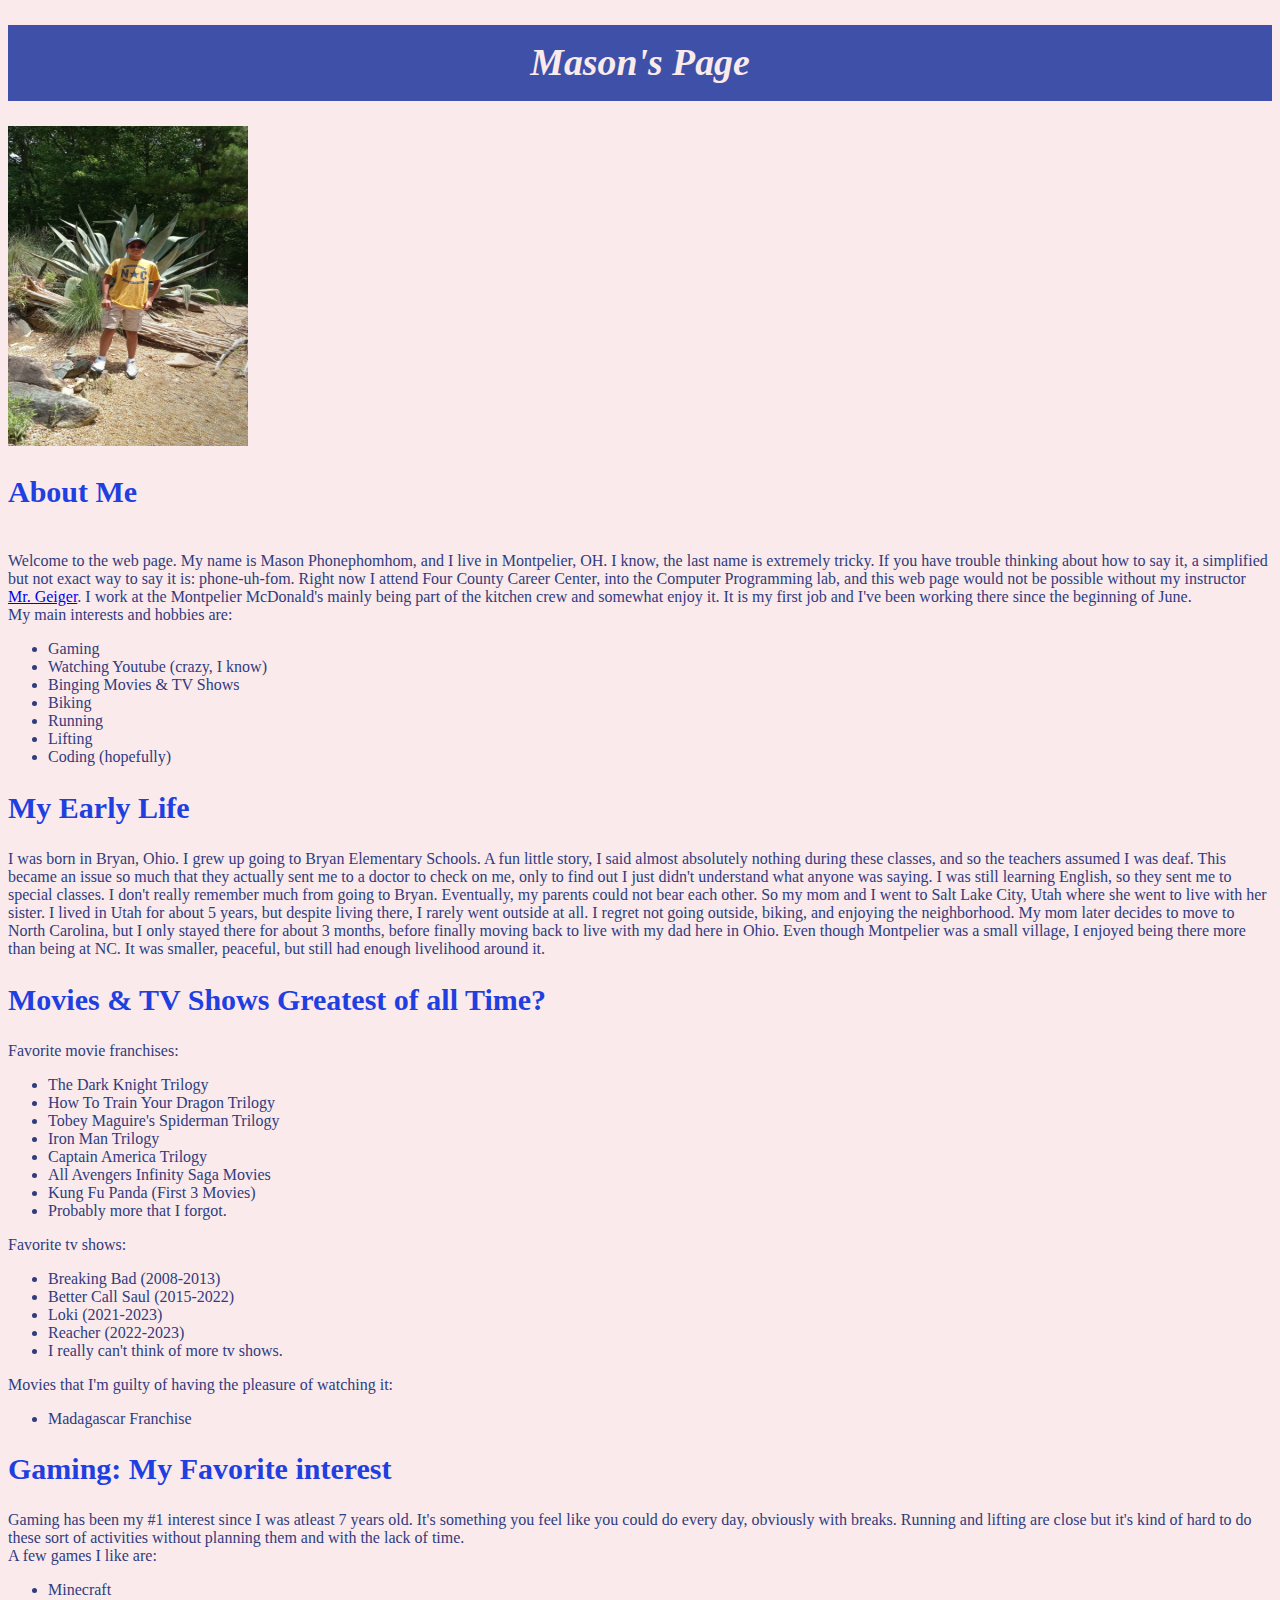
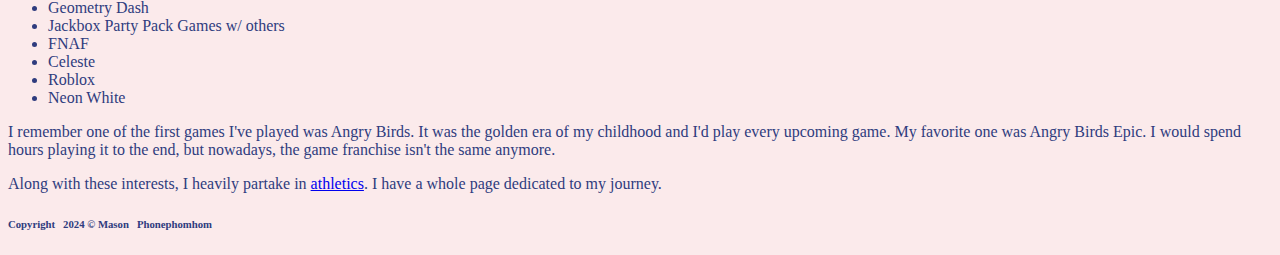
==== index.html @ e6e597aa "css has been added" ====
<!DOCTYPE html> 

<html lang="en">
<!--Setting up the web title.-->


<head>
    <meta charset="UTF-8">
    <meta name ="description" content="This is a page about Mason Phonephomhom.">
    <meta name="keywords" content="Mason, Phonephomhom, Mason Phonephomhom, MP">
    <title>My Life</title>
    <link rel="stylesheet" href="mystyle.css" type="text/css">

</head>

<!--Introduction to me.-->

<body>
    <h1>Mason's Page</h1>
    <p> 
        <img src="file.jpg" alt="Me at the North Carolina Asheboro Zoo." height="320" width="240">

    <h2>About Me</h2>
    <br> Welcome to the web page. My name is Mason Phonephomhom, and I live in Montpelier, OH. I know, the last name is extremely tricky. 
        If you have trouble thinking about how to say it, a simplified but not exact way to say it is: phone-uh-fom.
        Right now I attend Four County Career Center, into the Computer Programming lab, and this web page would not be possible without my instructor <a href="https://mrgeiger.com/">Mr. Geiger</a>. 
        I work at the Montpelier McDonald's mainly being part of the kitchen crew and somewhat enjoy it. 
        It is my first job and I've been working there since the beginning of June. 
        <br> My main interests and hobbies are: 
        <ul>
            <li>Gaming</li>
            <li>Watching Youtube (crazy, I know)</li>
            <li>Binging Movies & TV Shows</li>
            <li>Biking</li>
            <li>Running</li>
            <li>Lifting</li>
            <li>Coding (hopefully)</li>
        </ul>
    <p>
    

<!--These next paragraphs are about my life with sports.-->

    
    <h2>My Early Life</h2>
    <p> I was born in Bryan, Ohio. I grew up going to Bryan Elementary Schools. 
        A fun little story, I said almost absolutely nothing during these classes, and so the teachers assumed I was deaf.
        This became an issue so much that they actually sent me to a doctor to check on me, only to find out I just didn't understand what anyone was saying.
        I was still learning English, so they sent me to special classes. I don't really remember much from going to Bryan.
        Eventually, my parents could not bear each other. So my mom and I went to Salt Lake City, Utah where she went to live with her sister.
        I lived in Utah for about 5 years, but despite living there, I rarely went outside at all. I regret not going outside, biking, and enjoying the neighborhood.
        My mom later decides to move to North Carolina, but I only stayed there for about 3 months, before finally moving back to live with my dad here in Ohio.
        Even though Montpelier was a small village, I enjoyed being there more than being at NC. It was smaller, peaceful, but still had enough livelihood around it.
    </p>

<!--Another part of my athletic career.-->

    <h2>Movies & TV Shows Greatest of all Time?</h2>
    <p> Favorite movie franchises:
        <ul>
            <li>The Dark Knight Trilogy</li>
            <li>How To Train Your Dragon Trilogy</li>
            <li>Tobey Maguire's Spiderman Trilogy</li>
            <li>Iron Man Trilogy</li>
            <li>Captain America Trilogy</li>
            <li>All Avengers Infinity Saga Movies</li>
            <li>Kung Fu Panda (First 3 Movies)</li>
            <li>Probably more that I forgot.</li>
        </ul> 

        Favorite tv shows:
        <ul>
            <li>Breaking Bad (2008-2013)</li>
            <li>Better Call Saul (2015-2022)</li>
            <li>Loki (2021-2023)</li>
            <li>Reacher (2022-2023)</li>
            <li>I really can't think of more tv shows.</li>
        </ul>

        Movies that I'm guilty of having the pleasure of watching it:
        <ul>
            <li>Madagascar Franchise</li>
        </ul>
    <p>


<!--Outside of running and lifting.-->

 
    <h2>Gaming: My Favorite interest</h2>
    <p> Gaming has been my #1 interest since I was atleast 7 years old. 
        It's something you feel like you could do every day, obviously with breaks. 
        Running and lifting are close but it's kind of hard to do these sort of activities without planning them and with the lack of time. 
        <br>A few games I like are:
        <ul>
            <li>Minecraft</li>
            <li>Geometry Dash</li>
            <li>Jackbox Party Pack Games w/ others</li>
            <li>FNAF</li>
            <li>Celeste</li>
            <li>Roblox</li>
            <li>Neon White</li>
        </ul>
        I remember one of the first games I've played was Angry Birds. 
        It was the golden era of my childhood and I'd play every upcoming game. My favorite one was Angry Birds Epic. 
        I would spend hours playing it to the end, but nowadays, the game franchise isn't the same anymore. 
    <p>

    <p>
            Along with these interests, I heavily partake in <a href="myathleticcareer.html" title="Page 2">athletics</a>. I have a whole page dedicated to my journey. 
    </p>

    <h6>Copyright &nbsp; 2024 &copy; Mason &nbsp; Phonephomhom</h6>
</body>

</html>
---- mystyle.css ----
h1 {
    color:#FBEAEB;
    background-color: #3e50a7;
    text-align: center;
    font-size: 1cm;
    font-style: italic;
    line-height: 2em;
}

h2 {
    color:#1f3fe0;
    font-size: 30px;
}

h1,
h2,
h6 {
    font-family:Cambria, Cochin, Georgia, Times, 'Times New Roman', serif
}
body {
    background-color:#FBEAEB;
    color:#2F3C7E;
}
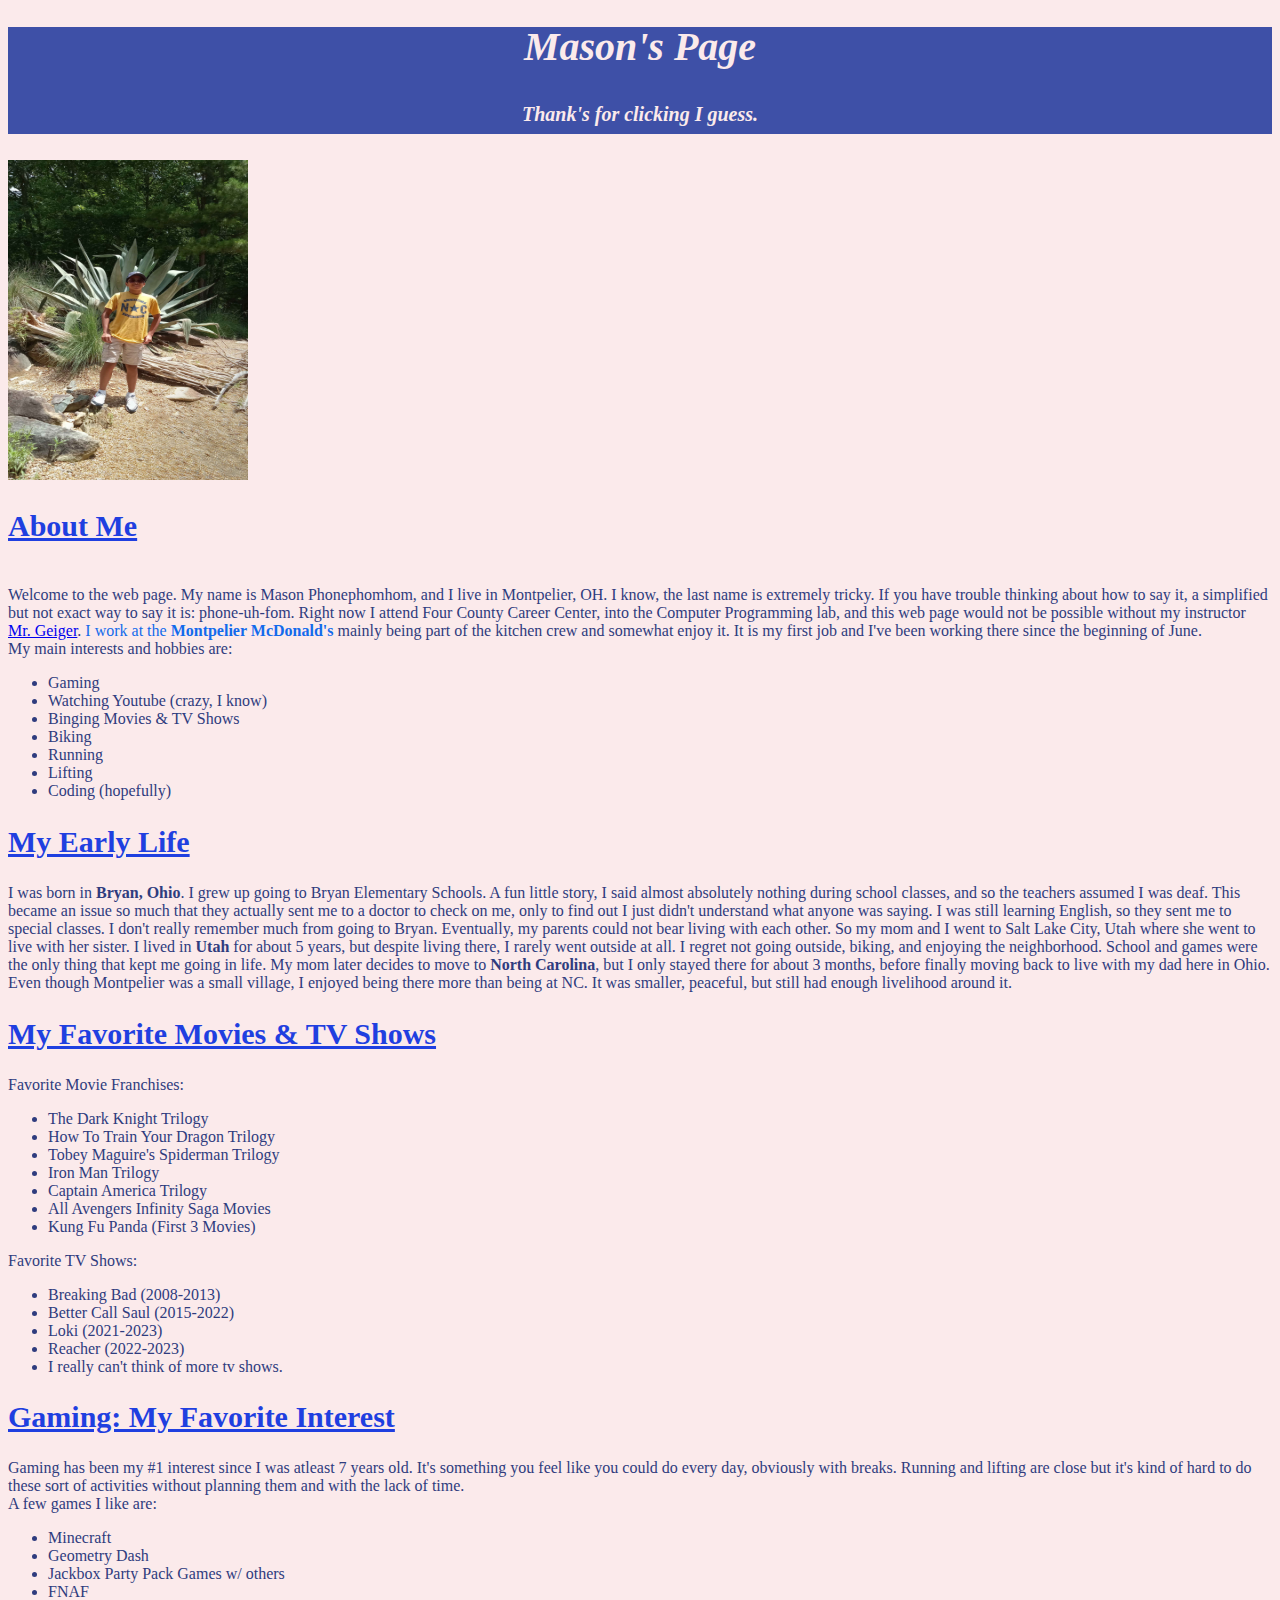
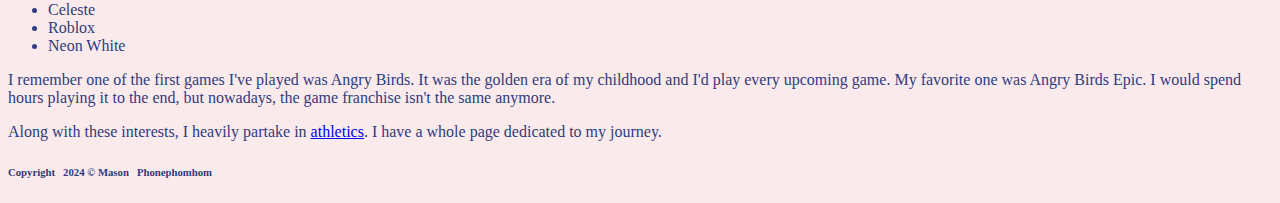
==== commit 957e1d86: "overhaul of stuff" ====
--- a/index.html
+++ b/index.html
@@ -2,7 +2,6 @@
 
 <html lang="en">
 <!--Setting up the web title.-->
-
 
 <head>
     <meta charset="UTF-8">
@@ -16,47 +15,53 @@
 <!--Introduction to me.-->
 
 <body>
-    <h1>Mason's Page</h1>
+    <header>
+        <h1>Mason's Page</h1>
+        <h4>Thank's for clicking I guess.</h4>
+    </header>
     <p> 
         <img src="file.jpg" alt="Me at the North Carolina Asheboro Zoo." height="320" width="240">
 
-    <h2>About Me</h2>
-    <br> Welcome to the web page. My name is Mason Phonephomhom, and I live in Montpelier, OH. I know, the last name is extremely tricky. 
-        If you have trouble thinking about how to say it, a simplified but not exact way to say it is: phone-uh-fom.
-        Right now I attend Four County Career Center, into the Computer Programming lab, and this web page would not be possible without my instructor <a href="https://mrgeiger.com/">Mr. Geiger</a>. 
-        I work at the Montpelier McDonald's mainly being part of the kitchen crew and somewhat enjoy it. 
-        It is my first job and I've been working there since the beginning of June. 
-        <br> My main interests and hobbies are: 
-        <ul>
-            <li>Gaming</li>
-            <li>Watching Youtube (crazy, I know)</li>
-            <li>Binging Movies & TV Shows</li>
-            <li>Biking</li>
-            <li>Running</li>
-            <li>Lifting</li>
-            <li>Coding (hopefully)</li>
-        </ul>
-    <p>
+    <main>
+        <div id ="aboutSection">
+            <h2><u>About Me</u></h2>
+            <br> Welcome to the web page. My name is Mason Phonephomhom, and I live in Montpelier, OH. I know, the last name is extremely tricky. 
+                If you have trouble thinking about how to say it, a simplified but not exact way to say it is: phone-uh-fom.
+                Right now I attend Four County Career Center, into the Computer Programming lab, and this web page would not be possible without my instructor <a href="https://mrgeiger.com/">Mr. Geiger</a>. 
+                <span id="importantStuff">I work at the <strong>Montpelier McDonald's</strong></span> mainly being part of the kitchen crew and somewhat enjoy it. 
+                It is my first job and I've been working there since the beginning of June. 
+                <br> My main interests and hobbies are: 
+                <ul>
+                    <li>Gaming</li>
+                    <li>Watching Youtube (crazy, I know)</li>
+                    <li>Binging Movies & TV Shows</li>
+                    <li>Biking</li>
+                    <li>Running</li>
+                    <li>Lifting</li>
+                    <li>Coding (hopefully)</li>
+                </ul>
+            <p>
+        </div>
+    </main>
+
+<!--This paragraph is about my early life.-->
     
-
-<!--These next paragraphs are about my life with sports.-->
-
-    
-    <h2>My Early Life</h2>
-    <p> I was born in Bryan, Ohio. I grew up going to Bryan Elementary Schools. 
-        A fun little story, I said almost absolutely nothing during these classes, and so the teachers assumed I was deaf.
+    <h2><u>My Early Life</u></h2>
+    <p> I was born in <strong>Bryan, Ohio</strong>. I grew up going to Bryan Elementary Schools. 
+        A fun little story, I said almost absolutely nothing during school classes, and so the teachers assumed I was deaf.
         This became an issue so much that they actually sent me to a doctor to check on me, only to find out I just didn't understand what anyone was saying.
         I was still learning English, so they sent me to special classes. I don't really remember much from going to Bryan.
-        Eventually, my parents could not bear each other. So my mom and I went to Salt Lake City, Utah where she went to live with her sister.
-        I lived in Utah for about 5 years, but despite living there, I rarely went outside at all. I regret not going outside, biking, and enjoying the neighborhood.
-        My mom later decides to move to North Carolina, but I only stayed there for about 3 months, before finally moving back to live with my dad here in Ohio.
+        Eventually, my parents could not bear living with each other. So my mom and I went to Salt Lake City, Utah where she went to live with her sister.
+        I lived in <strong>Utah</strong> for about 5 years, but despite living there, I rarely went outside at all. I regret not going outside, biking, and enjoying the neighborhood. 
+        School and games were the only thing that kept me going in life. 
+        My mom later decides to move to <strong>North Carolina</strong>, but I only stayed there for about 3 months, before finally moving back to live with my dad here in Ohio.
         Even though Montpelier was a small village, I enjoyed being there more than being at NC. It was smaller, peaceful, but still had enough livelihood around it.
     </p>
 
-<!--Another part of my athletic career.-->
+<!--List.-->
 
-    <h2>Movies & TV Shows Greatest of all Time?</h2>
-    <p> Favorite movie franchises:
+    <h2><u>My Favorite Movies & TV Shows</u></h2>
+    <p> Favorite Movie Franchises:
         <ul>
             <li>The Dark Knight Trilogy</li>
             <li>How To Train Your Dragon Trilogy</li>
@@ -65,10 +70,9 @@
             <li>Captain America Trilogy</li>
             <li>All Avengers Infinity Saga Movies</li>
             <li>Kung Fu Panda (First 3 Movies)</li>
-            <li>Probably more that I forgot.</li>
         </ul> 
 
-        Favorite tv shows:
+        Favorite TV Shows:
         <ul>
             <li>Breaking Bad (2008-2013)</li>
             <li>Better Call Saul (2015-2022)</li>
@@ -76,41 +80,39 @@
             <li>Reacher (2022-2023)</li>
             <li>I really can't think of more tv shows.</li>
         </ul>
-
-        Movies that I'm guilty of having the pleasure of watching it:
-        <ul>
-            <li>Madagascar Franchise</li>
-        </ul>
     <p>
 
 
-<!--Outside of running and lifting.-->
+<!--Gaming.-->
 
- 
-    <h2>Gaming: My Favorite interest</h2>
-    <p> Gaming has been my #1 interest since I was atleast 7 years old. 
-        It's something you feel like you could do every day, obviously with breaks. 
-        Running and lifting are close but it's kind of hard to do these sort of activities without planning them and with the lack of time. 
-        <br>A few games I like are:
-        <ul>
-            <li>Minecraft</li>
-            <li>Geometry Dash</li>
-            <li>Jackbox Party Pack Games w/ others</li>
-            <li>FNAF</li>
-            <li>Celeste</li>
-            <li>Roblox</li>
-            <li>Neon White</li>
-        </ul>
-        I remember one of the first games I've played was Angry Birds. 
-        It was the golden era of my childhood and I'd play every upcoming game. My favorite one was Angry Birds Epic. 
-        I would spend hours playing it to the end, but nowadays, the game franchise isn't the same anymore. 
-    <p>
+    <article>
+        <h2><u>Gaming: My Favorite Interest</u></h2>
+        <p> Gaming has been my #1 interest since I was atleast 7 years old. 
+            It's something you feel like you could do every day, obviously with breaks. 
+            Running and lifting are close but it's kind of hard to do these sort of activities without planning them and with the lack of time. 
+            <br>A few games I like are:
+            <ul>
+                <li>Minecraft</li>
+                <li>Geometry Dash</li>
+                <li>Jackbox Party Pack Games w/ others</li>
+                <li>FNAF</li>
+                <li>Celeste</li>
+                <li>Roblox</li>
+                <li>Neon White</li>
+            </ul>
+            I remember one of the first games I've played was Angry Birds. 
+            It was the golden era of my childhood and I'd play every upcoming game. My favorite one was Angry Birds Epic. 
+            I would spend hours playing it to the end, but nowadays, the game franchise isn't the same anymore. 
+        <p>
 
-    <p>
-            Along with these interests, I heavily partake in <a href="myathleticcareer.html" title="Page 2">athletics</a>. I have a whole page dedicated to my journey. 
-    </p>
+        <p>
+                Along with these interests, I heavily partake in <a href="myathleticcareer.html" title="My Athletic Career">athletics</a>. I have a whole page dedicated to my journey. 
+        </p>
+    </article>
 
-    <h6>Copyright &nbsp; 2024 &copy; Mason &nbsp; Phonephomhom</h6>
+    <footer>
+        <h6>Copyright &nbsp; 2024 &copy; Mason &nbsp; Phonephomhom</h6>
+    </footer>
 </body>
 
 </html>--- a/mystyle.css
+++ b/mystyle.css
@@ -1,10 +1,11 @@
-h1 {
+header {
     color:#FBEAEB;
     background-color: #3e50a7;
     text-align: center;
-    font-size: 1cm;
     font-style: italic;
+    font-size: 1.25em;
     line-height: 2em;
+    font-weight: bold;
 }
 
 h2 {
@@ -14,11 +15,17 @@
 
 h1,
 h2,
+h4,
 h6 {
-    font-family:Cambria, Cochin, Georgia, Times, 'Times New Roman', serif
+    font-family:Cambria, Cochin, Georgia, Times, 'Times New Roman', serif;
 }
 body {
     background-color:#FBEAEB;
     color:#2F3C7E;
 }
 
+#importantStuff{ 
+    color:#136aec;
+
+}
+
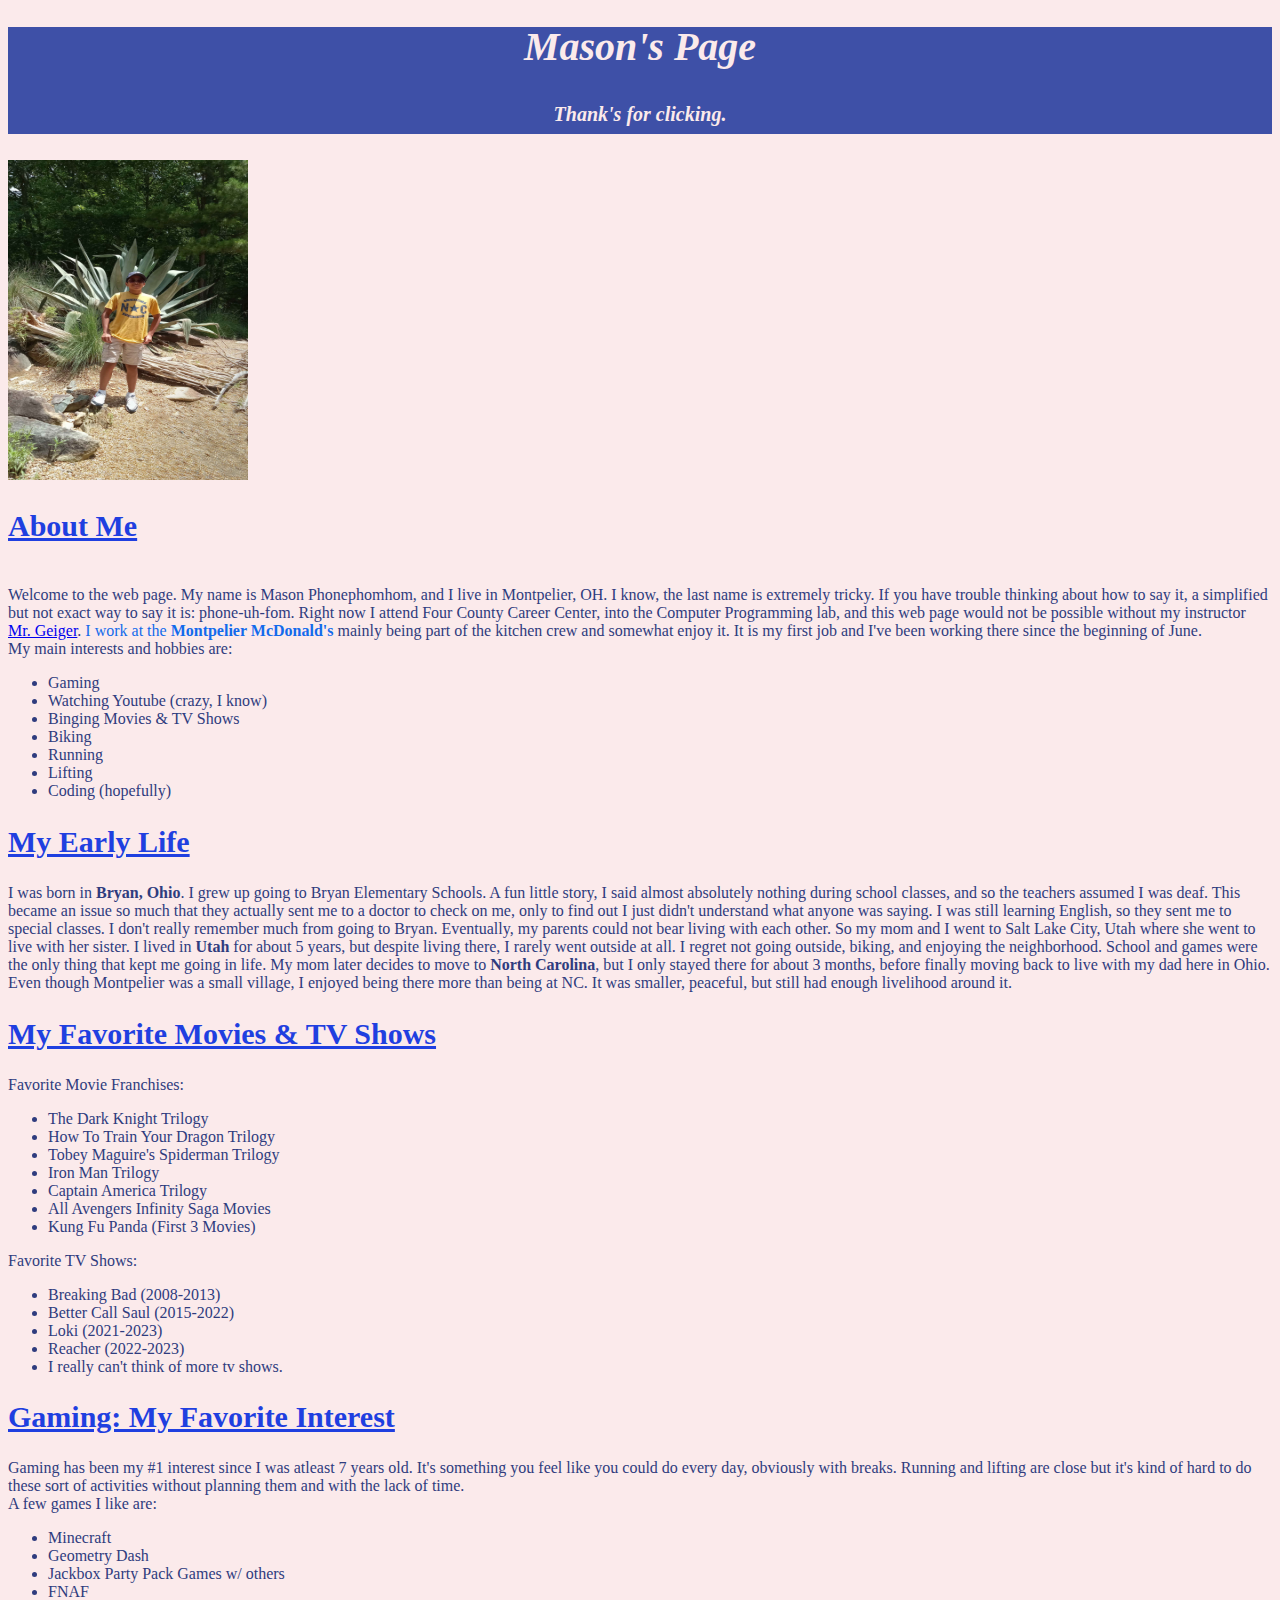
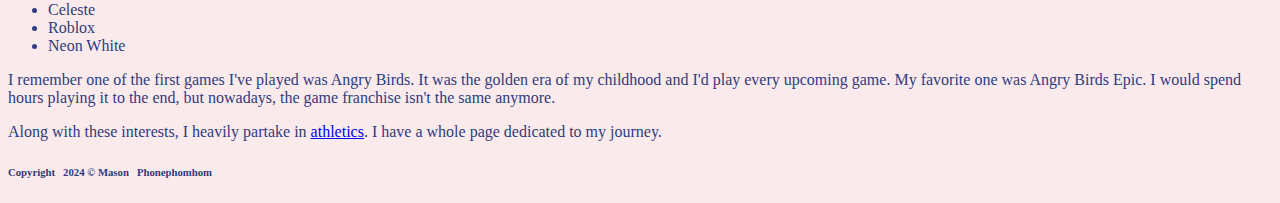
==== commit 995ae1cd: "hopefully fixed minor error" ====
--- a/index.html
+++ b/index.html
@@ -17,7 +17,7 @@
 <body>
     <header>
         <h1>Mason's Page</h1>
-        <h4>Thank's for clicking I guess.</h4>
+        <h4>Thank's for clicking.</h4>
     </header>
     <p> 
         <img src="file.jpg" alt="Me at the North Carolina Asheboro Zoo." height="320" width="240">
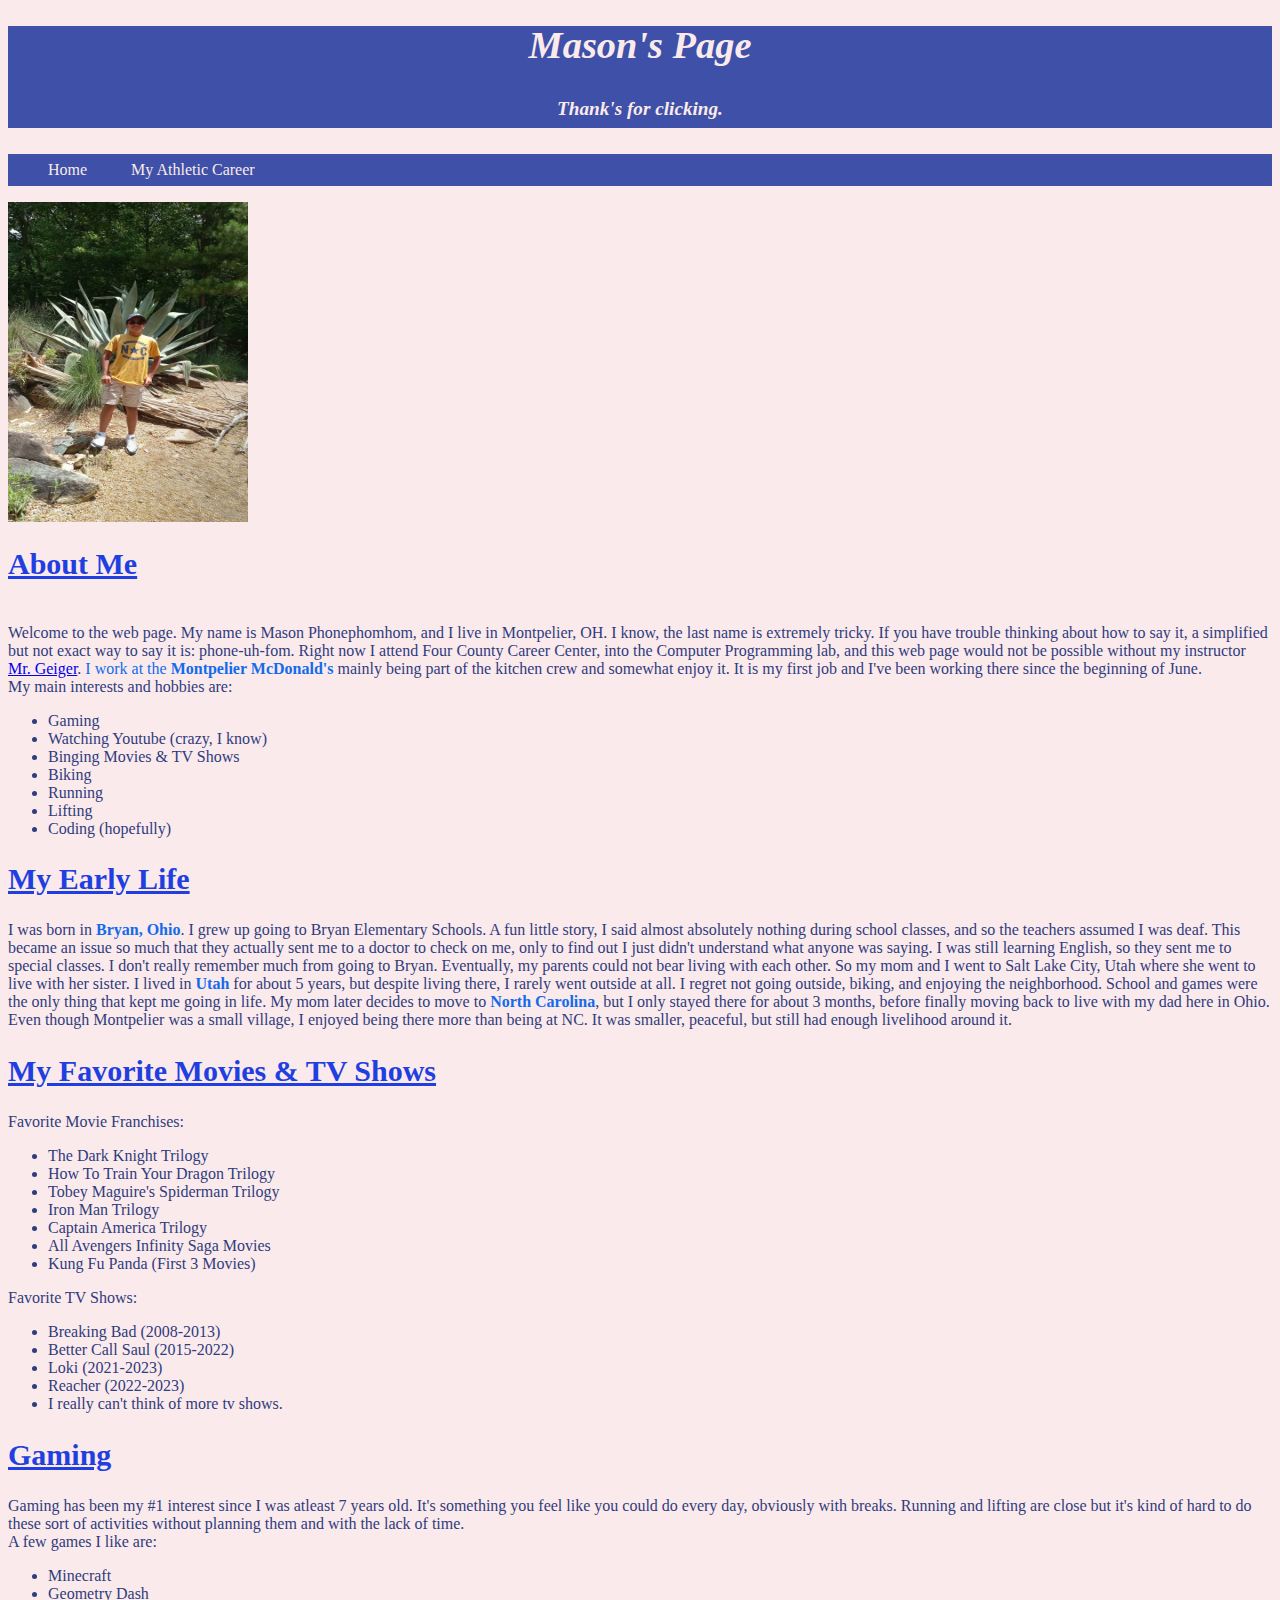
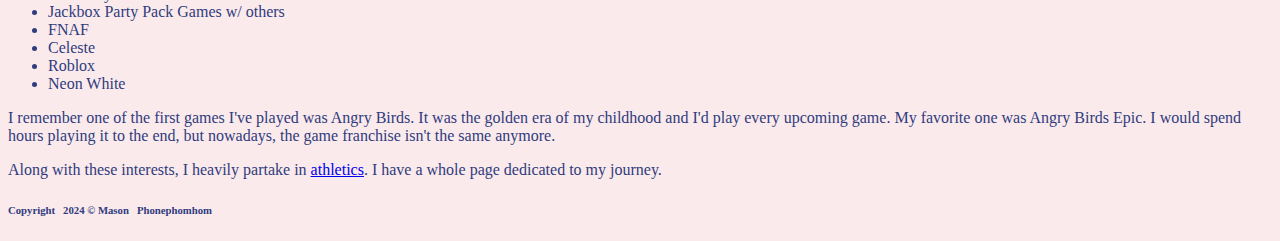
==== commit 07ddbd2e: "more css changes" ====
--- a/index.html
+++ b/index.html
@@ -19,6 +19,13 @@
         <h1>Mason's Page</h1>
         <h4>Thank's for clicking.</h4>
     </header>
+    <nav>
+        <ul>
+            <li><a href="index.html" title="Home Page">Home</a></li>
+            <li><a href="myathleticcareer.html" title="My Athletic Career">My Athletic Career</a></li>
+
+        </ul>
+    </nav>
     <p> 
         <img src="file.jpg" alt="Me at the North Carolina Asheboro Zoo." height="320" width="240">
 
@@ -86,7 +93,7 @@
 <!--Gaming.-->
 
     <article>
-        <h2><u>Gaming: My Favorite Interest</u></h2>
+        <h2><u>Gaming</u></h2>
         <p> Gaming has been my #1 interest since I was atleast 7 years old. 
             It's something you feel like you could do every day, obviously with breaks. 
             Running and lifting are close but it's kind of hard to do these sort of activities without planning them and with the lack of time. 
--- a/mystyle.css
+++ b/mystyle.css
@@ -3,7 +3,7 @@
     background-color: #3e50a7;
     text-align: center;
     font-style: italic;
-    font-size: 1.25em;
+    font-size: 1.2em;
     line-height: 2em;
     font-weight: bold;
 }
@@ -13,10 +13,8 @@
     font-size: 30px;
 }
 
-h1,
-h2,
-h4,
-h6 {
+h1, h2, h4, h6 
+{
     font-family:Cambria, Cochin, Georgia, Times, 'Times New Roman', serif;
 }
 body {
@@ -29,3 +27,51 @@
 
 }
 
+img 
+{
+    vertical-align: middle;
+}
+
+ul
+{
+    list-style-type: disc;
+    list-style-position: outside;
+}
+
+p strong
+{
+    color:#136aec
+}
+
+nav
+{
+    background-color:#3e50a7;
+    line-height: 200%;
+    display: block;
+}
+
+nav li
+{
+    display: inline;
+    padding-right:40px;
+}
+
+nav a:link
+{
+    color:#FBEAEB;
+    text-decoration:none;
+}
+nav a:visited
+{
+    color:#FBEAEB;
+}
+nav a:hover
+{
+    text-decoration:underline;
+}
+
+nav a:active
+{
+    color:#7e8fe7;
+    text-decoration:underline;
+}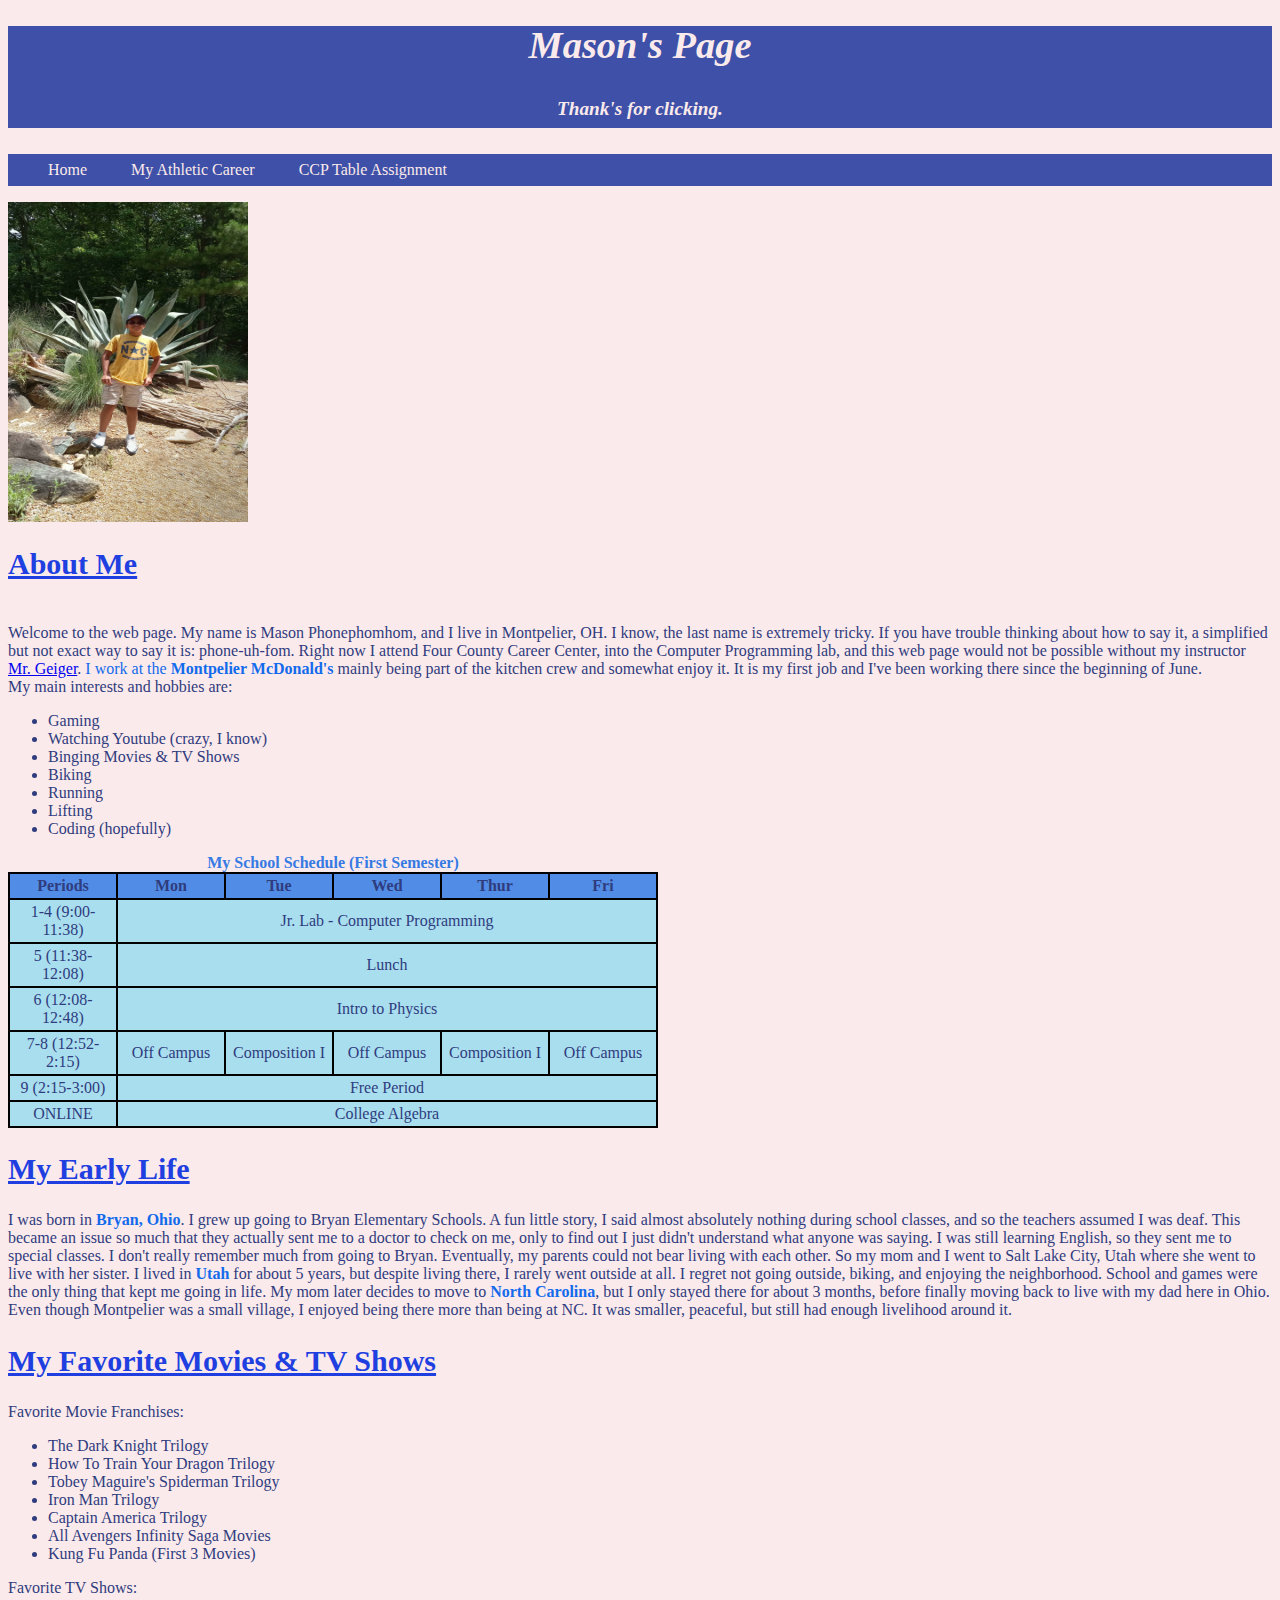
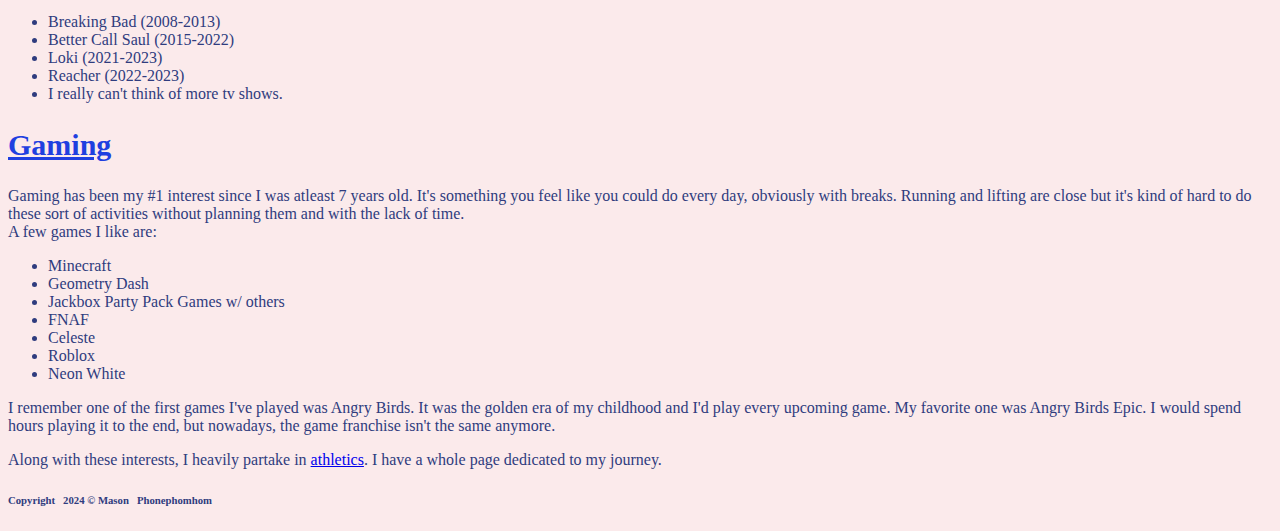
==== commit e5109488: "tables" ====
--- a/index.html
+++ b/index.html
@@ -19,10 +19,14 @@
         <h1>Mason's Page</h1>
         <h4>Thank's for clicking.</h4>
     </header>
+
+<!--These paragraphs are about my life with sports.-->
+
     <nav>
         <ul>
             <li><a href="index.html" title="Home Page">Home</a></li>
             <li><a href="myathleticcareer.html" title="My Athletic Career">My Athletic Career</a></li>
+            <li><a href="table.html" title="CCP Table">CCP Table Assignment</a></li>
 
         </ul>
     </nav>
@@ -50,6 +54,54 @@
             <p>
         </div>
     </main>
+
+<!--My schedule.-->
+    <table>
+        <caption><strong>My School Schedule (First Semester)</strong></caption>
+        <tr>
+            <th>Periods</th>
+            <th>Mon</th>
+            <th>Tue</th>
+            <th>Wed</th>
+            <th>Thur</th>
+            <th>Fri</th>
+        </tr>
+
+        <tr>
+            <td>1-4 (9:00-11:38)</td>
+            <td colspan = "5">Jr. Lab - Computer Programming</td>
+        </tr>
+
+        <tr>
+            <td>5 (11:38-12:08)</td>
+            <td colspan = "5">Lunch</td>
+        </tr>
+
+        <tr>
+            <td>6 (12:08-12:48)</td>
+            <td colspan = "5">Intro to Physics</td>
+        </tr>
+
+        <tr>
+            <td>7-8 (12:52-2:15)</td>
+            <td>Off Campus</td>
+            <td>Composition I</td>
+            <td>Off Campus</td>
+            <td>Composition I</td>
+            <td>Off Campus</td>
+        </tr>
+        <tr>
+            <td>9 (2:15-3:00)</td>
+            <td colspan = "5">Free Period</td>
+        </tr>
+
+        <tr>
+            <td>ONLINE</td>
+            <td colspan = "5">College Algebra</td>
+        </tr>
+
+
+    </table>
 
 <!--This paragraph is about my early life.-->
     
--- a/mystyle.css
+++ b/mystyle.css
@@ -74,4 +74,33 @@
 {
     color:#7e8fe7;
     text-decoration:underline;
+}
+
+table
+{
+    border: solid 2px black;
+    border-collapse: collapse;
+    background-color:rgb(169, 222, 238);
+}
+
+tr, td
+{
+    border: solid 2px black;
+    padding: 3px;
+    width: 100px;
+    text-align: center;
+}
+
+th
+{
+    border: solid 2px black;
+    padding: 3px;
+    width: 100px;
+    text-align: center;
+    background-color:#518ce6
+}
+
+caption
+{
+    color:#367be4
 }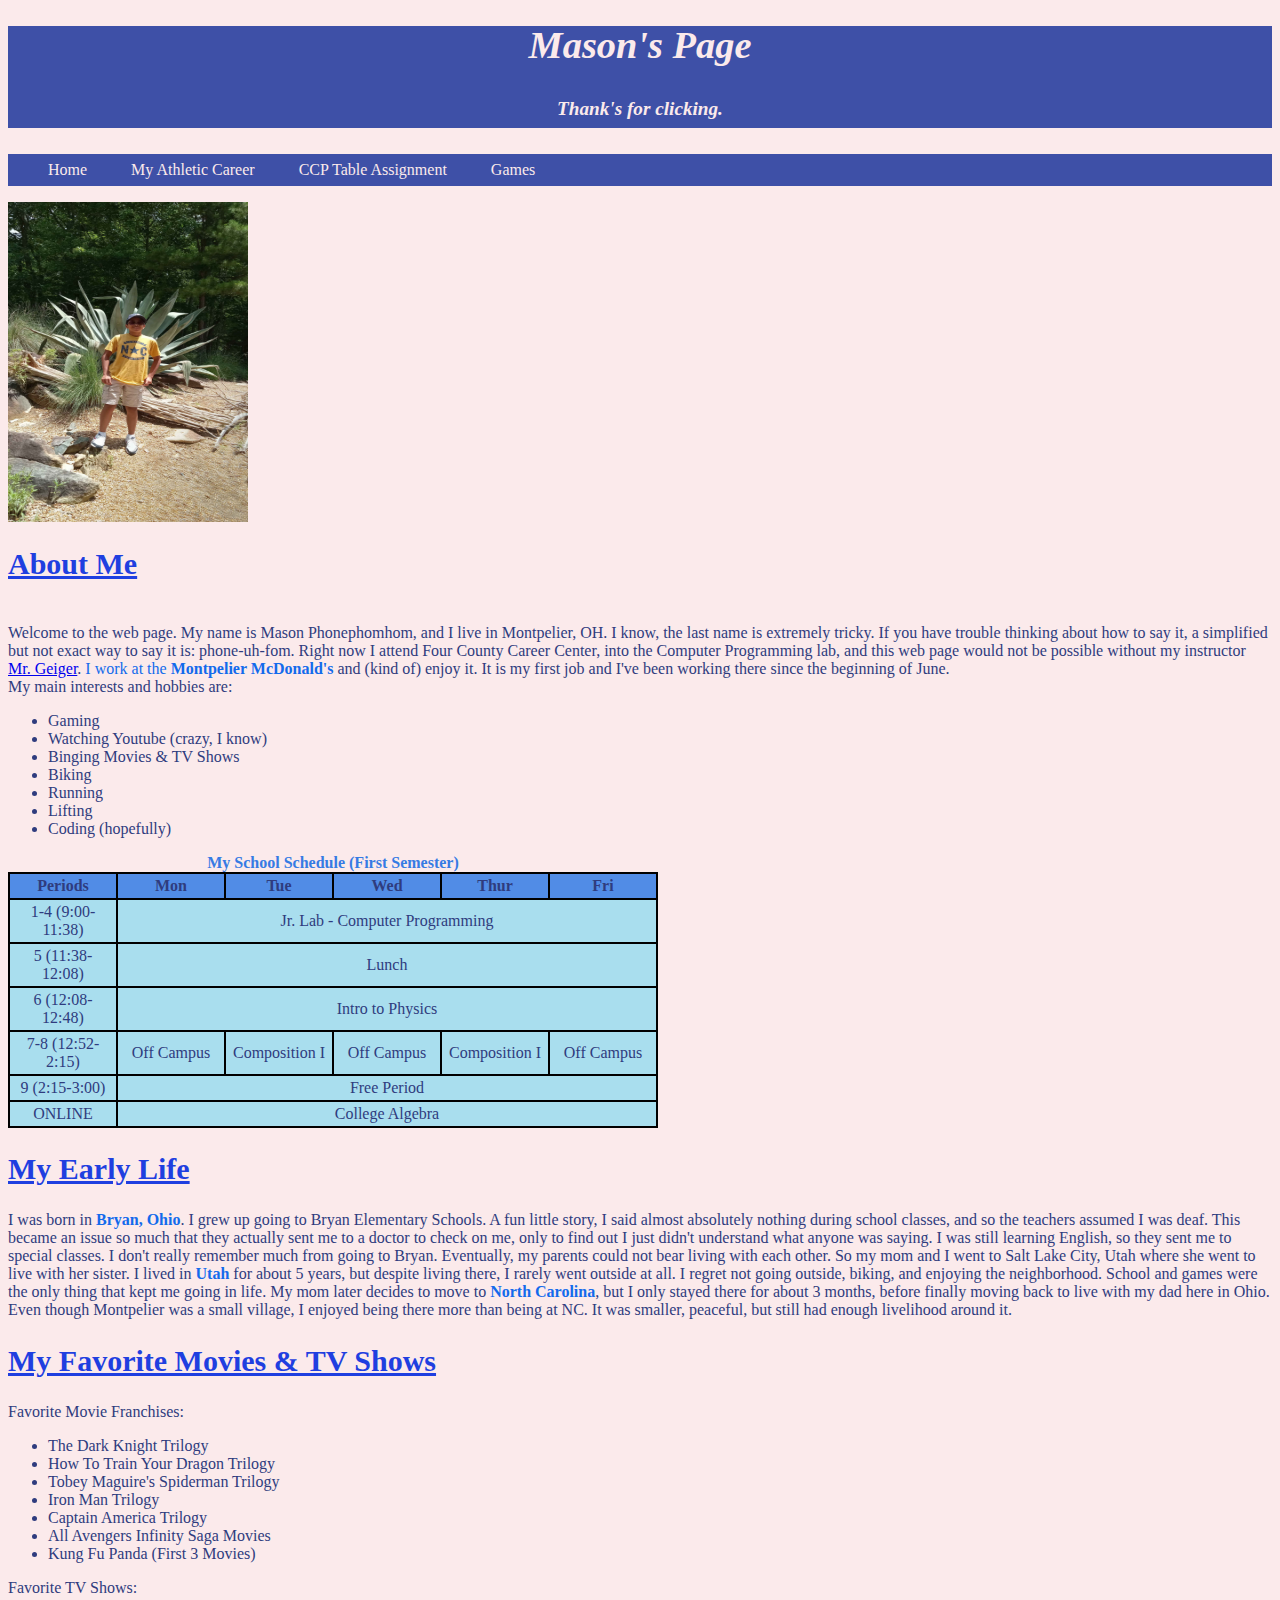
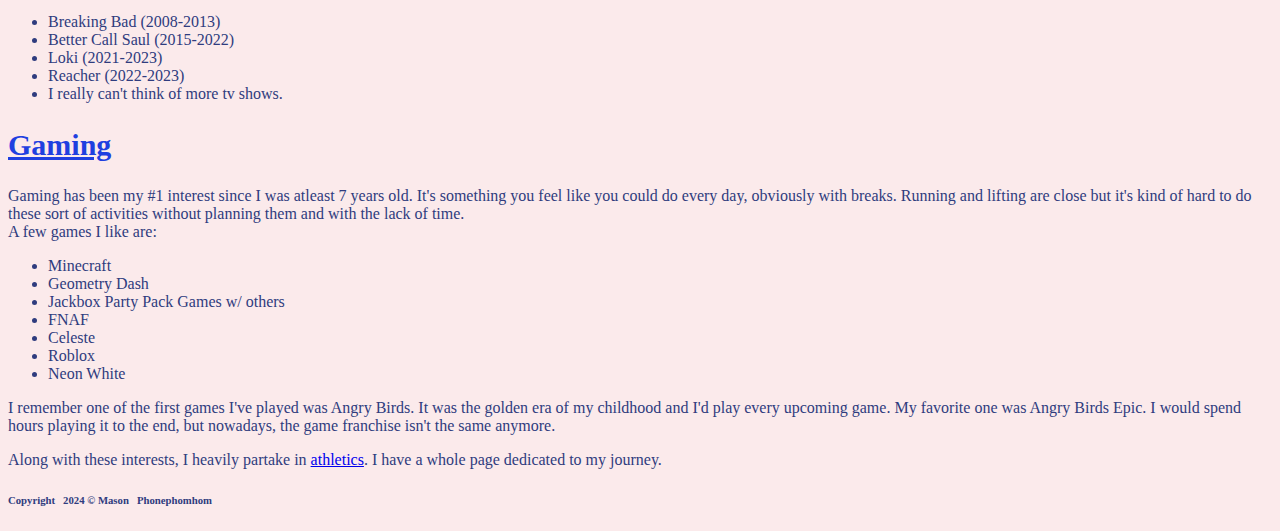
==== commit 1ee6cee2: "new page" ====
--- a/index.html
+++ b/index.html
@@ -9,7 +9,6 @@
     <meta name="keywords" content="Mason, Phonephomhom, Mason Phonephomhom, MP">
     <title>My Life</title>
     <link rel="stylesheet" href="mystyle.css" type="text/css">
-
 </head>
 
 <!--Introduction to me.-->
@@ -27,7 +26,7 @@
             <li><a href="index.html" title="Home Page">Home</a></li>
             <li><a href="myathleticcareer.html" title="My Athletic Career">My Athletic Career</a></li>
             <li><a href="table.html" title="CCP Table">CCP Table Assignment</a></li>
-
+            <li><a href="game.html" title="My Games">Games</a></li>
         </ul>
     </nav>
     <p> 
@@ -39,7 +38,7 @@
             <br> Welcome to the web page. My name is Mason Phonephomhom, and I live in Montpelier, OH. I know, the last name is extremely tricky. 
                 If you have trouble thinking about how to say it, a simplified but not exact way to say it is: phone-uh-fom.
                 Right now I attend Four County Career Center, into the Computer Programming lab, and this web page would not be possible without my instructor <a href="https://mrgeiger.com/">Mr. Geiger</a>. 
-                <span id="importantStuff">I work at the <strong>Montpelier McDonald's</strong></span> mainly being part of the kitchen crew and somewhat enjoy it. 
+                <span id="importantStuff">I work at the <strong>Montpelier McDonald's</strong></span> and (kind of) enjoy it. 
                 It is my first job and I've been working there since the beginning of June. 
                 <br> My main interests and hobbies are: 
                 <ul>
--- a/mystyle.css
+++ b/mystyle.css
@@ -103,4 +103,4 @@
 caption
 {
     color:#367be4
-}+}
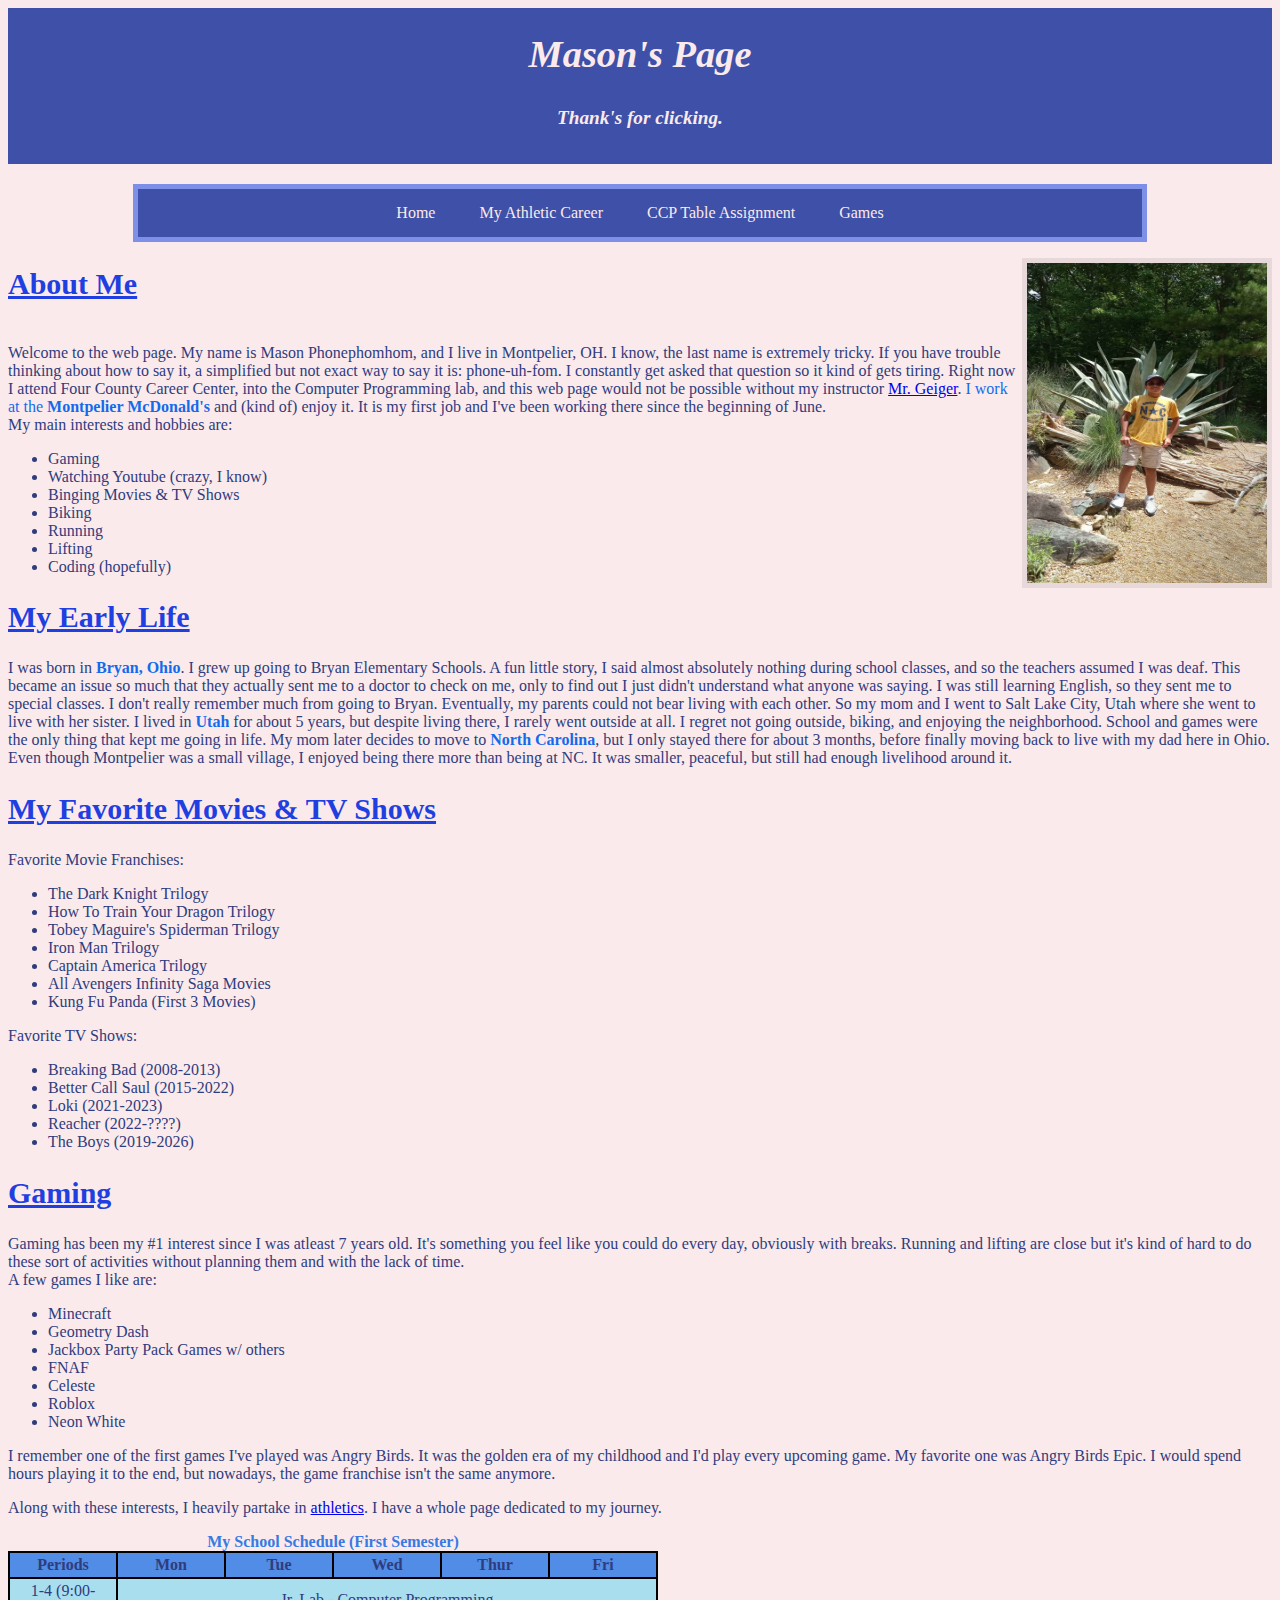
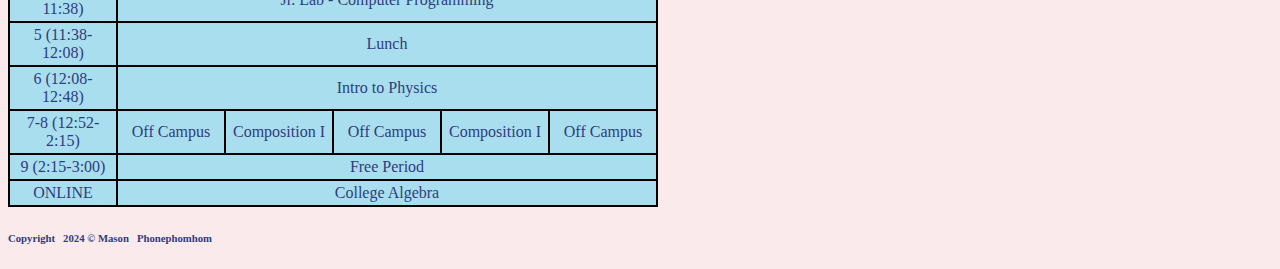
==== commit b5a57523: "padding, margins, float" ====
--- a/index.html
+++ b/index.html
@@ -37,6 +37,7 @@
             <h2><u>About Me</u></h2>
             <br> Welcome to the web page. My name is Mason Phonephomhom, and I live in Montpelier, OH. I know, the last name is extremely tricky. 
                 If you have trouble thinking about how to say it, a simplified but not exact way to say it is: phone-uh-fom.
+                I constantly get asked that question so it kind of gets tiring.
                 Right now I attend Four County Career Center, into the Computer Programming lab, and this web page would not be possible without my instructor <a href="https://mrgeiger.com/">Mr. Geiger</a>. 
                 <span id="importantStuff">I work at the <strong>Montpelier McDonald's</strong></span> and (kind of) enjoy it. 
                 It is my first job and I've been working there since the beginning of June. 
@@ -53,6 +54,72 @@
             <p>
         </div>
     </main>
+
+<!--This paragraph is about my early life.-->
+    
+    <h2><u>My Early Life</u></h2>
+    <p> I was born in <strong>Bryan, Ohio</strong>. I grew up going to Bryan Elementary Schools. 
+        A fun little story, I said almost absolutely nothing during school classes, and so the teachers assumed I was deaf.
+        This became an issue so much that they actually sent me to a doctor to check on me, only to find out I just didn't understand what anyone was saying.
+        I was still learning English, so they sent me to special classes. I don't really remember much from going to Bryan.
+        Eventually, my parents could not bear living with each other. So my mom and I went to Salt Lake City, Utah where she went to live with her sister.
+        I lived in <strong>Utah</strong> for about 5 years, but despite living there, I rarely went outside at all. I regret not going outside, biking, and enjoying the neighborhood. 
+        School and games were the only thing that kept me going in life. 
+        My mom later decides to move to <strong>North Carolina</strong>, but I only stayed there for about 3 months, before finally moving back to live with my dad here in Ohio.
+        Even though Montpelier was a small village, I enjoyed being there more than being at NC. It was smaller, peaceful, but still had enough livelihood around it.
+    </p>
+
+<!--List.-->
+
+    <h2><u>My Favorite Movies & TV Shows</u></h2>
+    <p> Favorite Movie Franchises:
+        <ul>
+            <li>The Dark Knight Trilogy</li>
+            <li>How To Train Your Dragon Trilogy</li>
+            <li>Tobey Maguire's Spiderman Trilogy</li>
+            <li>Iron Man Trilogy</li>
+            <li>Captain America Trilogy</li>
+            <li>All Avengers Infinity Saga Movies</li>
+            <li>Kung Fu Panda (First 3 Movies)</li>
+        </ul> 
+
+        Favorite TV Shows:
+        <ul>
+            <li>Breaking Bad (2008-2013)</li>
+            <li>Better Call Saul (2015-2022)</li>
+            <li>Loki (2021-2023)</li>
+            <li>Reacher (2022-????)</li>
+            <li>The Boys (2019-2026)</li>
+        </ul>
+    <p>
+
+
+<!--Gaming.-->
+
+    <article>
+        <h2><u>Gaming</u></h2>
+        <p> Gaming has been my #1 interest since I was atleast 7 years old. 
+            It's something you feel like you could do every day, obviously with breaks. 
+            Running and lifting are close but it's kind of hard to do these sort of activities without planning them and with the lack of time. 
+            <br>A few games I like are:
+            <ul>
+                <li>Minecraft</li>
+                <li>Geometry Dash</li>
+                <li>Jackbox Party Pack Games w/ others</li>
+                <li>FNAF</li>
+                <li>Celeste</li>
+                <li>Roblox</li>
+                <li>Neon White</li>
+            </ul>
+            I remember one of the first games I've played was Angry Birds. 
+            It was the golden era of my childhood and I'd play every upcoming game. My favorite one was Angry Birds Epic. 
+            I would spend hours playing it to the end, but nowadays, the game franchise isn't the same anymore. 
+        <p>
+
+        <p>
+                Along with these interests, I heavily partake in <a href="myathleticcareer.html" title="My Athletic Career">athletics</a>. I have a whole page dedicated to my journey. 
+        </p>
+    </article>
 
 <!--My schedule.-->
     <table>
@@ -102,72 +169,6 @@
 
     </table>
 
-<!--This paragraph is about my early life.-->
-    
-    <h2><u>My Early Life</u></h2>
-    <p> I was born in <strong>Bryan, Ohio</strong>. I grew up going to Bryan Elementary Schools. 
-        A fun little story, I said almost absolutely nothing during school classes, and so the teachers assumed I was deaf.
-        This became an issue so much that they actually sent me to a doctor to check on me, only to find out I just didn't understand what anyone was saying.
-        I was still learning English, so they sent me to special classes. I don't really remember much from going to Bryan.
-        Eventually, my parents could not bear living with each other. So my mom and I went to Salt Lake City, Utah where she went to live with her sister.
-        I lived in <strong>Utah</strong> for about 5 years, but despite living there, I rarely went outside at all. I regret not going outside, biking, and enjoying the neighborhood. 
-        School and games were the only thing that kept me going in life. 
-        My mom later decides to move to <strong>North Carolina</strong>, but I only stayed there for about 3 months, before finally moving back to live with my dad here in Ohio.
-        Even though Montpelier was a small village, I enjoyed being there more than being at NC. It was smaller, peaceful, but still had enough livelihood around it.
-    </p>
-
-<!--List.-->
-
-    <h2><u>My Favorite Movies & TV Shows</u></h2>
-    <p> Favorite Movie Franchises:
-        <ul>
-            <li>The Dark Knight Trilogy</li>
-            <li>How To Train Your Dragon Trilogy</li>
-            <li>Tobey Maguire's Spiderman Trilogy</li>
-            <li>Iron Man Trilogy</li>
-            <li>Captain America Trilogy</li>
-            <li>All Avengers Infinity Saga Movies</li>
-            <li>Kung Fu Panda (First 3 Movies)</li>
-        </ul> 
-
-        Favorite TV Shows:
-        <ul>
-            <li>Breaking Bad (2008-2013)</li>
-            <li>Better Call Saul (2015-2022)</li>
-            <li>Loki (2021-2023)</li>
-            <li>Reacher (2022-2023)</li>
-            <li>I really can't think of more tv shows.</li>
-        </ul>
-    <p>
-
-
-<!--Gaming.-->
-
-    <article>
-        <h2><u>Gaming</u></h2>
-        <p> Gaming has been my #1 interest since I was atleast 7 years old. 
-            It's something you feel like you could do every day, obviously with breaks. 
-            Running and lifting are close but it's kind of hard to do these sort of activities without planning them and with the lack of time. 
-            <br>A few games I like are:
-            <ul>
-                <li>Minecraft</li>
-                <li>Geometry Dash</li>
-                <li>Jackbox Party Pack Games w/ others</li>
-                <li>FNAF</li>
-                <li>Celeste</li>
-                <li>Roblox</li>
-                <li>Neon White</li>
-            </ul>
-            I remember one of the first games I've played was Angry Birds. 
-            It was the golden era of my childhood and I'd play every upcoming game. My favorite one was Angry Birds Epic. 
-            I would spend hours playing it to the end, but nowadays, the game franchise isn't the same anymore. 
-        <p>
-
-        <p>
-                Along with these interests, I heavily partake in <a href="myathleticcareer.html" title="My Athletic Career">athletics</a>. I have a whole page dedicated to my journey. 
-        </p>
-    </article>
-
     <footer>
         <h6>Copyright &nbsp; 2024 &copy; Mason &nbsp; Phonephomhom</h6>
     </footer>
--- a/mystyle.css
+++ b/mystyle.css
@@ -6,6 +6,8 @@
     font-size: 1.2em;
     line-height: 2em;
     font-weight: bold;
+    padding: 1px;
+    margin-bottom: 20px;
 }
 
 h2 {
@@ -29,7 +31,17 @@
 
 img 
 {
+    float: right;
     vertical-align: middle;
+    border: 5px solid #e7d8d9;
+}
+
+img.p
+{
+    float: right;
+    vertical-align: middle;
+    border: 5px solid #e7d8d9; 
+    margin-right: 50px;
 }
 
 ul
@@ -46,8 +58,12 @@
 nav
 {
     background-color:#3e50a7;
-    line-height: 200%;
+    line-height: 100%;
     display: block;
+    margin-left: 125px;
+    margin-right: 125px;
+    border: 5px solid #7e8fe7;
+    text-align: center;
 }
 
 nav li
@@ -104,3 +120,11 @@
 {
     color:#367be4
 }
+
+p.right
+{
+    font-weight: bold;
+    font-size: 1.2em;
+    color:#518ce6;
+    
+}
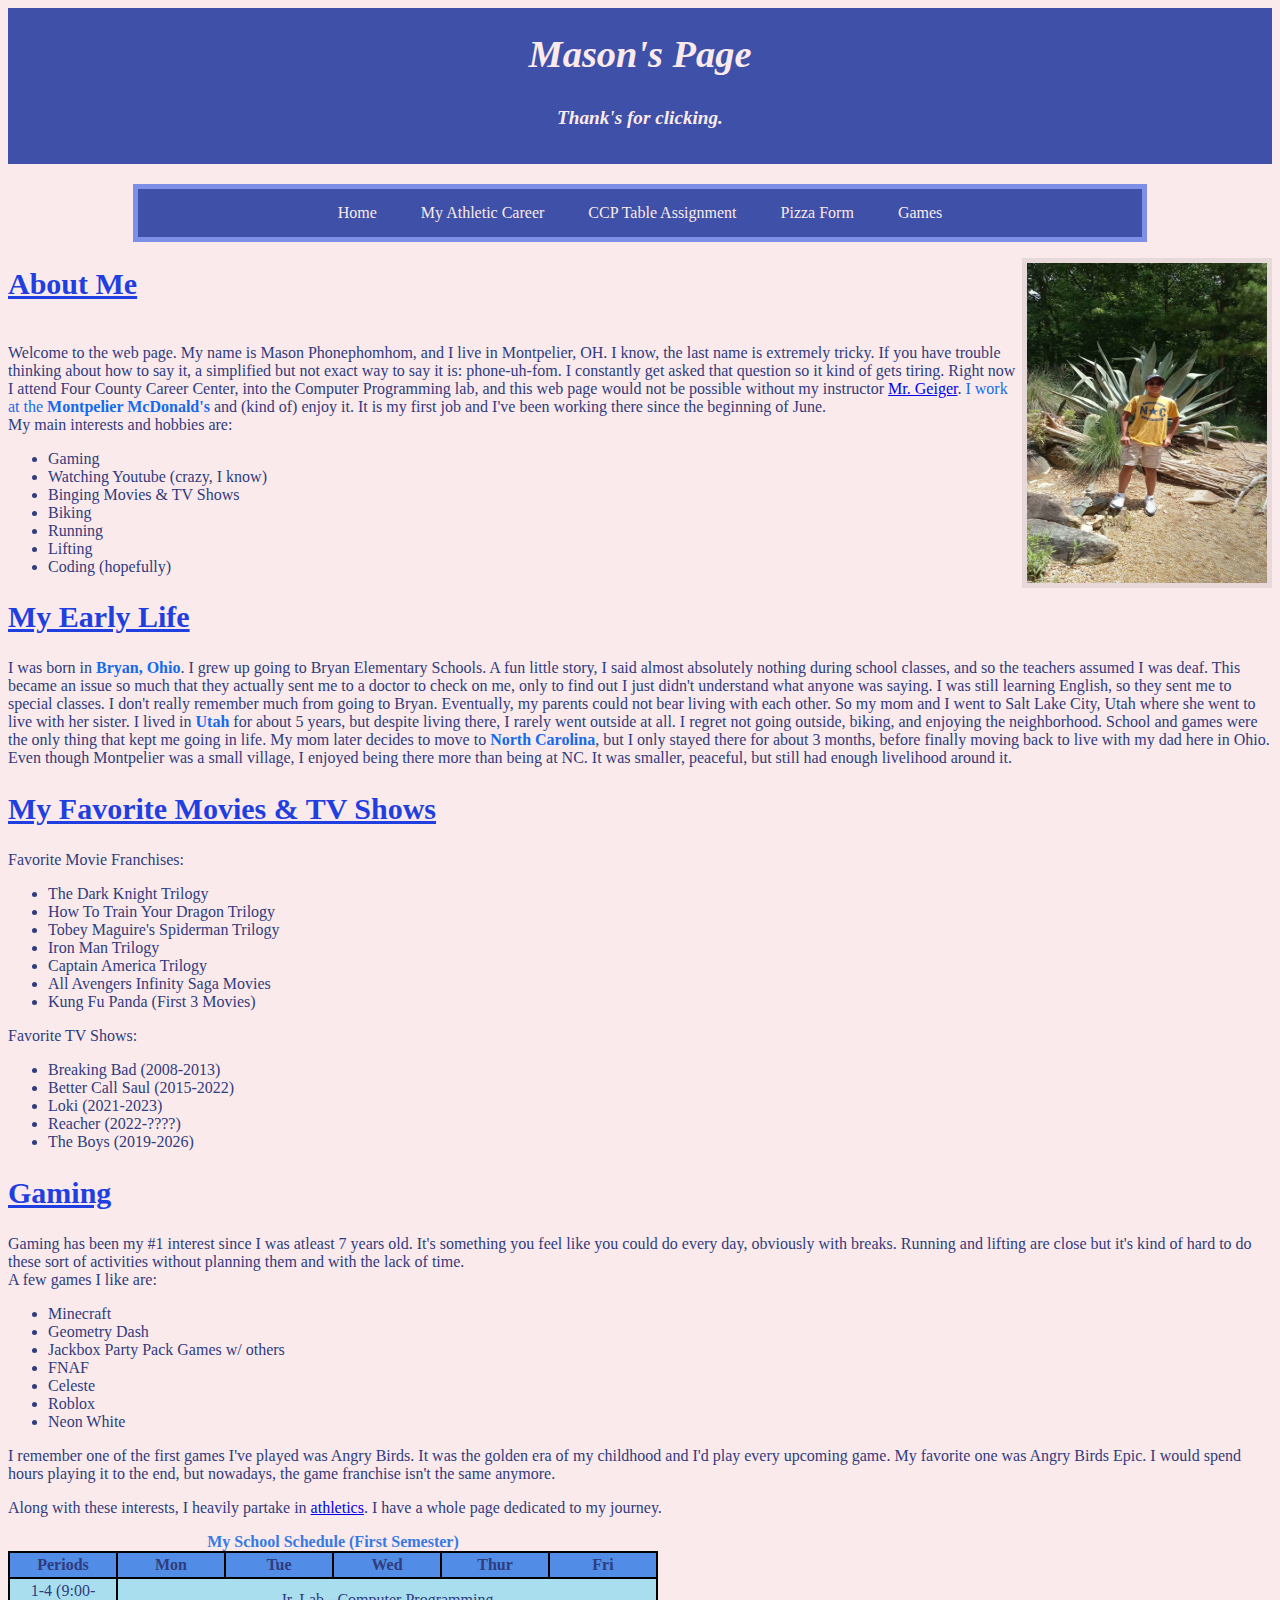
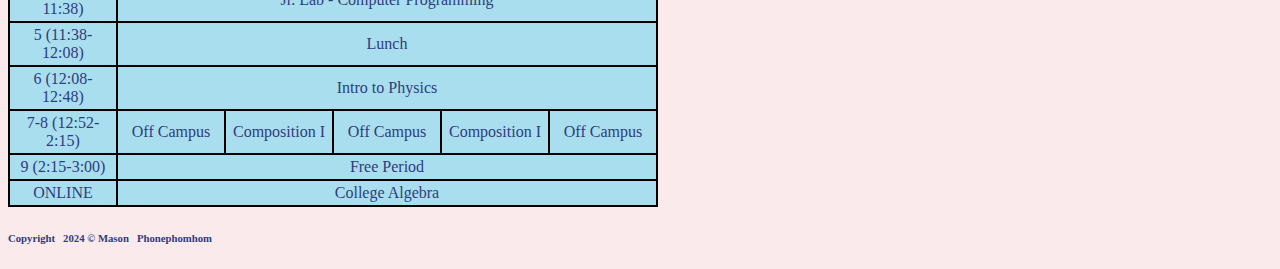
==== commit 404f9af8: "pizza form" ====
--- a/index.html
+++ b/index.html
@@ -26,6 +26,7 @@
             <li><a href="index.html" title="Home Page">Home</a></li>
             <li><a href="myathleticcareer.html" title="My Athletic Career">My Athletic Career</a></li>
             <li><a href="table.html" title="CCP Table">CCP Table Assignment</a></li>
+            <li><a href="pizzaform.html" title="Pizza Form">Pizza Form</a></li>
             <li><a href="game.html" title="My Games">Games</a></li>
         </ul>
     </nav>
--- a/mystyle.css
+++ b/mystyle.css
@@ -128,3 +128,21 @@
     color:#518ce6;
     
 }
+
+fieldset
+{    
+    color:#e7d8d9;
+    background-color: #222d63;
+    border: 5px solid #5e6ec0;
+    width:200px;
+    height:100px;
+}
+
+textarea
+{
+    color:#e7d8d9;
+    background-color: #222d63;
+    border: 5px solid #5e6ec0;    
+    width:300px;
+    height:200px;
+}
